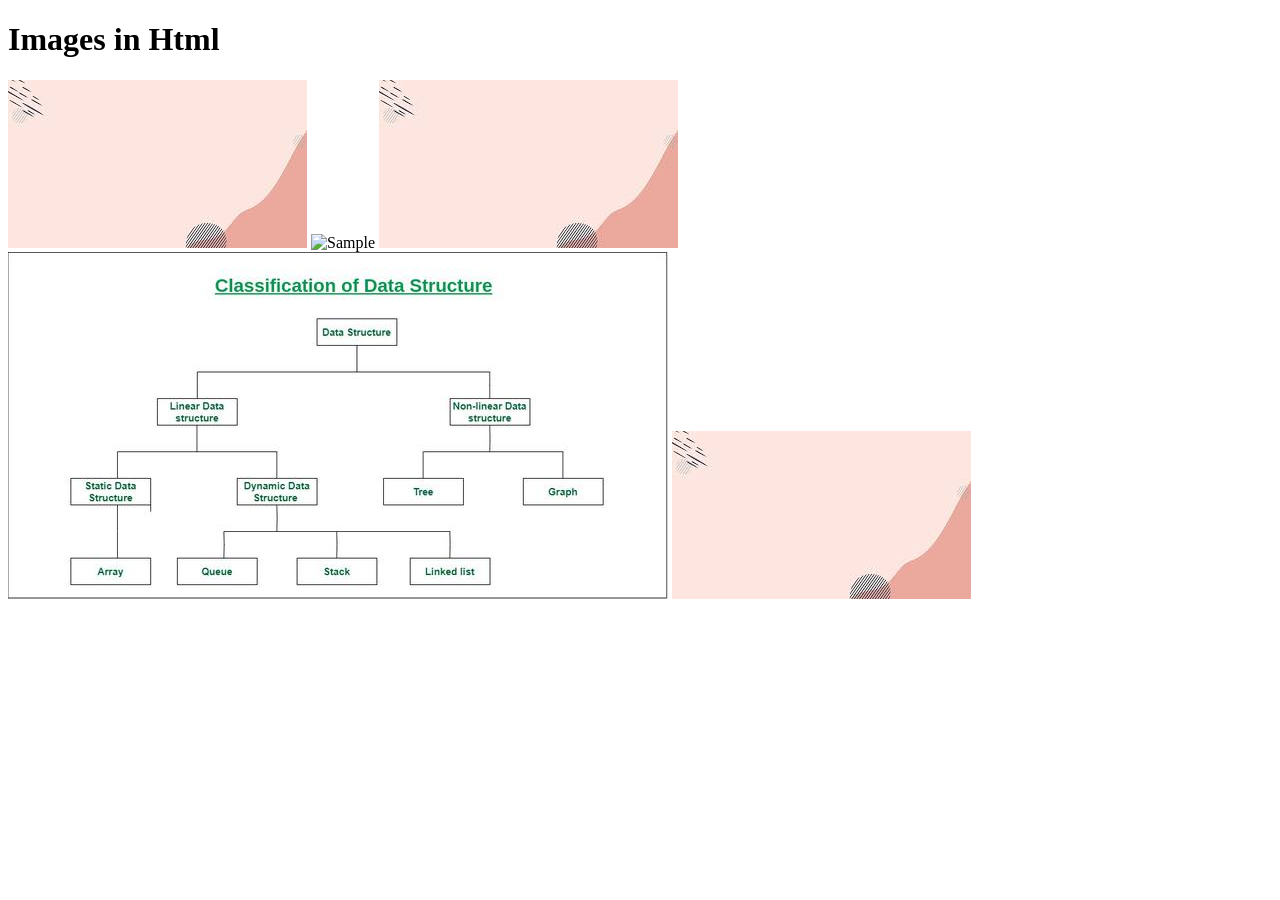
==== images.html @ 04a6d12b "Revised img in html" ====
<!DOCTYPE html>
<html lang="en">
<head>
    <meta charset="UTF-8">
    <meta name="viewport" content="width=device-width, initial-scale=1.0">
    <title>Images</title>
</head>
<body>
    <h1>Images in Html</h1>
    <!-- Local Image -->
    <img src="./assets/image.jpeg" alt="Image">
    <!-- Global image -->
    <img src="https://upload.wikimedia.org/wikipedia/commons/4/47/PNG_transparency_demonstration_1.png" alt="Sample" height="200px" width="350px">
    
    <a href="https://google.com">
        <img src="./assets/image.jpeg" alt="Go to google" title="This is a navigation">
      </a>
    <img src="./assets/ClassificationofDataStructure-660x347.jpg" alt="Image">
    <img src="./assets/image.jpeg" alt="Image">
  
</body>
</html>
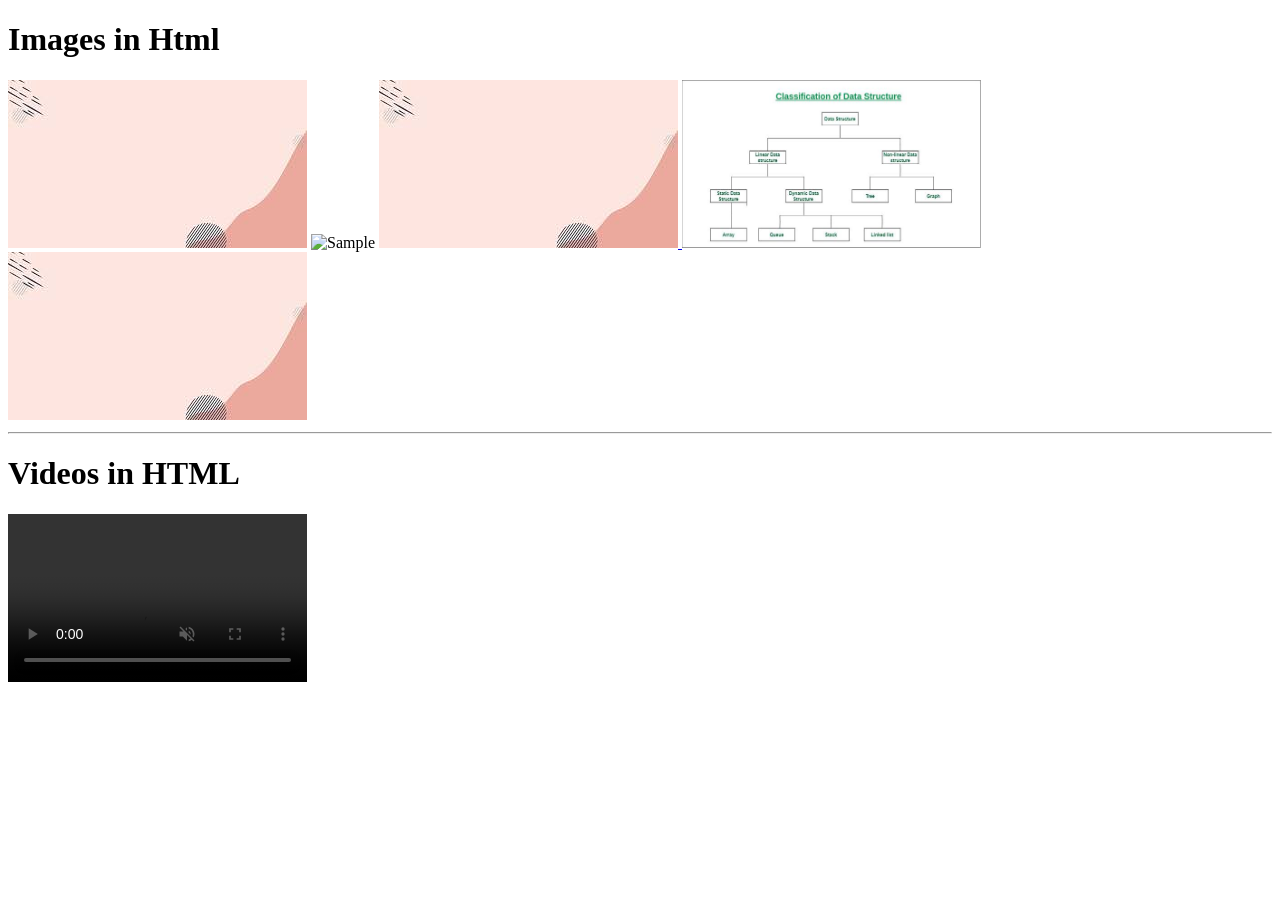
==== commit 5378421f: "Revised Videos in HTML" ====
--- a/images.html
+++ b/images.html
@@ -1,22 +1,39 @@
 <!DOCTYPE html>
 <html lang="en">
+
 <head>
     <meta charset="UTF-8">
     <meta name="viewport" content="width=device-width, initial-scale=1.0">
     <title>Images</title>
 </head>
+
 <body>
+
     <h1>Images in Html</h1>
+
     <!-- Local Image -->
     <img src="./assets/image.jpeg" alt="Image">
+
     <!-- Global image -->
-    <img src="https://upload.wikimedia.org/wikipedia/commons/4/47/PNG_transparency_demonstration_1.png" alt="Sample" height="200px" width="350px">
+    <img src="https://upload.wikimedia.org/wikipedia/commons/4/47/PNG_transparency_demonstration_1.png" alt="Sample"
+        height="168px" width="299px">
+
+    <a href="https://google.com">
+        <img src="./assets/image.jpeg" alt="Go to google" title="This image navigates to goole.com">
+    </a>
+
+    <img src="./assets/ClassificationofDataStructure-660x347.jpg" alt="Image" height="168px" width="299px" title="This is classification of data structure">
+
+    <img src="./assets/image.jpeg" alt="Image">
+
+    <hr>
+
+    <h1>Videos in HTML</h1>
+
+    <video src="./assets/video1.mp4" height="168" width="299" controls autoplay loop muted></video>
     
-    <a href="https://google.com">
-        <img src="./assets/image.jpeg" alt="Go to google" title="This is a navigation">
-      </a>
-    <img src="./assets/ClassificationofDataStructure-660x347.jpg" alt="Image">
-    <img src="./assets/image.jpeg" alt="Image">
-  
+    
+
 </body>
+
 </html>
